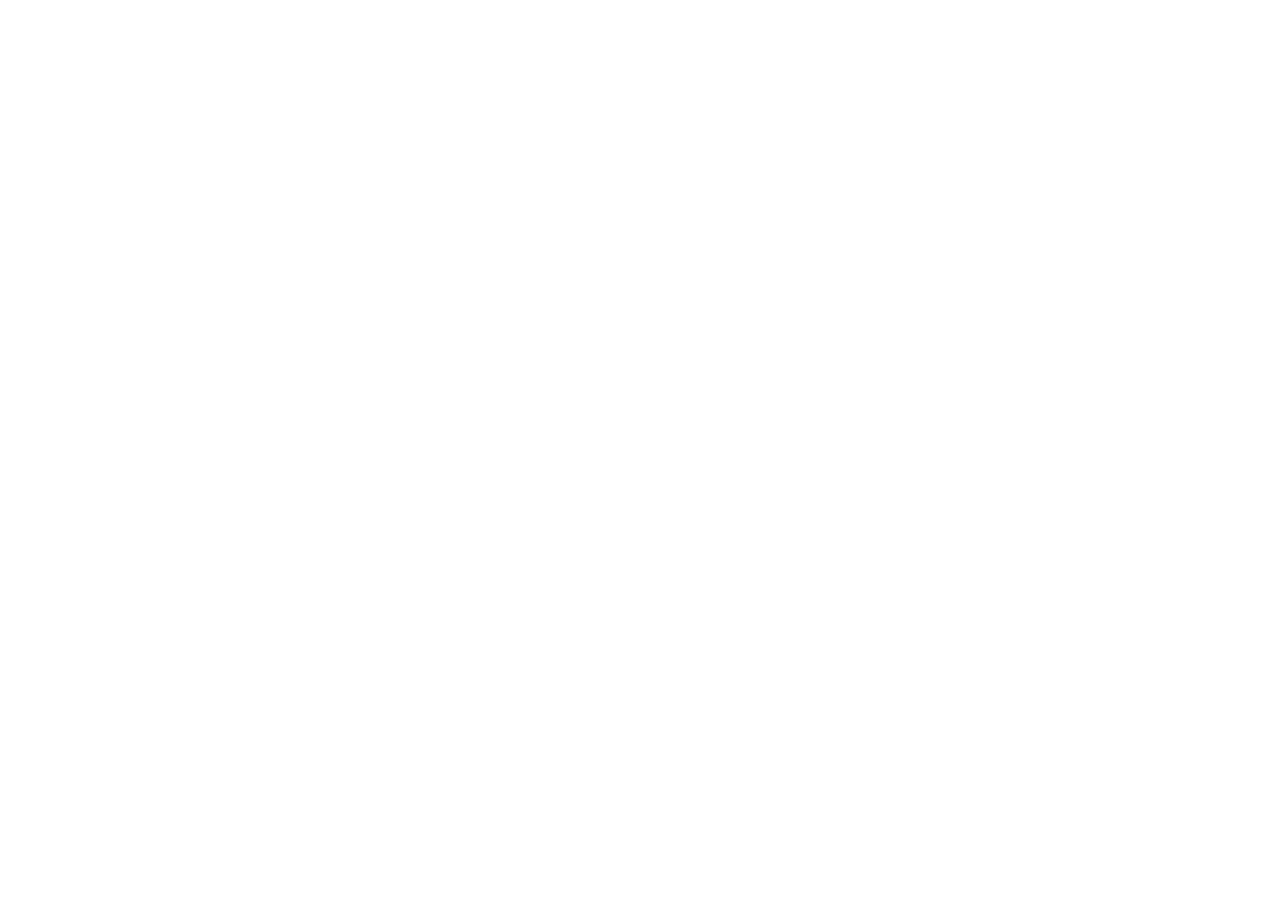
==== Login/index.html @ 617ce48b "refactor" ====
<!DOCTYPE html>
<html lang="en">
<head>
    <meta charset="UTF-8">
    <meta http-equiv="X-UA-Compatible" content="IE=edge">
    <meta name="viewport" content="width=device-width, initial-scale=1.0">
    <title>Mission 9</title>
    <link href="https://cdn.jsdelivr.net/npm/bootstrap@5.1.3/dist/css/bootstrap.min.css" rel="stylesheet" integrity="sha384-1BmE4kWBq78iYhFldvKuhfTAU6auU8tT94WrHftjDbrCEXSU1oBoqyl2QvZ6jIW3" crossorigin="anonymous">
    <link rel="stylesheet" href="style.css">
</head>
<body>
    
    <script src="https://cdn.jsdelivr.net/npm/bootstrap@5.1.3/dist/js/bootstrap.bundle.min.js" integrity="sha384-ka7Sk0Gln4gmtz2MlQnikT1wXgYsOg+OMhuP+IlRH9sENBO0LRn5q+8nbTov4+1p" crossorigin="anonymous"></script>
</body>
</html>
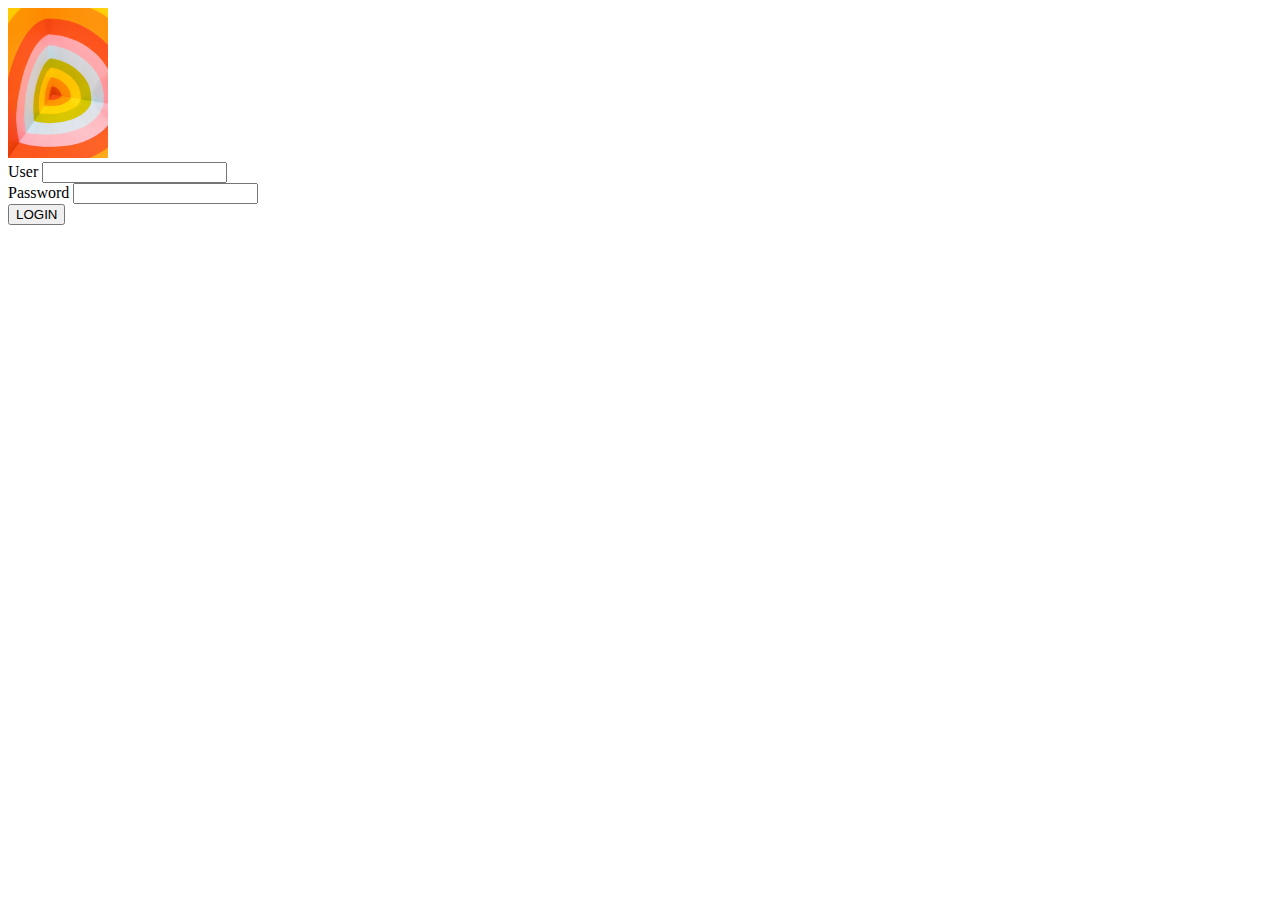
==== commit ae47b905: "kerangka halaman login" ====
--- a/Login/index.html
+++ b/Login/index.html
@@ -9,7 +9,20 @@
     <link rel="stylesheet" href="style.css">
 </head>
 <body>
-    
+    <div class="container">
+        <img src="./assets/logo.jpg" alt="Logo Here" id="logo">
+        <form>
+            <div class="mb-3">
+              <label for="user" class="form-label">User</label>
+              <input type="text" class="form-control" id="user">
+            </div>
+            <div class="mb-3">
+                <label for="password" class="form-label">Password</label>
+                <input type="password" class="form-control" id="password">
+              </div>
+            <button type="submit" class="btn btn-primary">LOGIN</button>
+          </form>
+    </div>
     <script src="https://cdn.jsdelivr.net/npm/bootstrap@5.1.3/dist/js/bootstrap.bundle.min.js" integrity="sha384-ka7Sk0Gln4gmtz2MlQnikT1wXgYsOg+OMhuP+IlRH9sENBO0LRn5q+8nbTov4+1p" crossorigin="anonymous"></script>
 </body>
 </html>--- a/Login/style.css
+++ b/Login/style.css
@@ -0,0 +1,3 @@
+#logo {
+    width: 100px;
+}